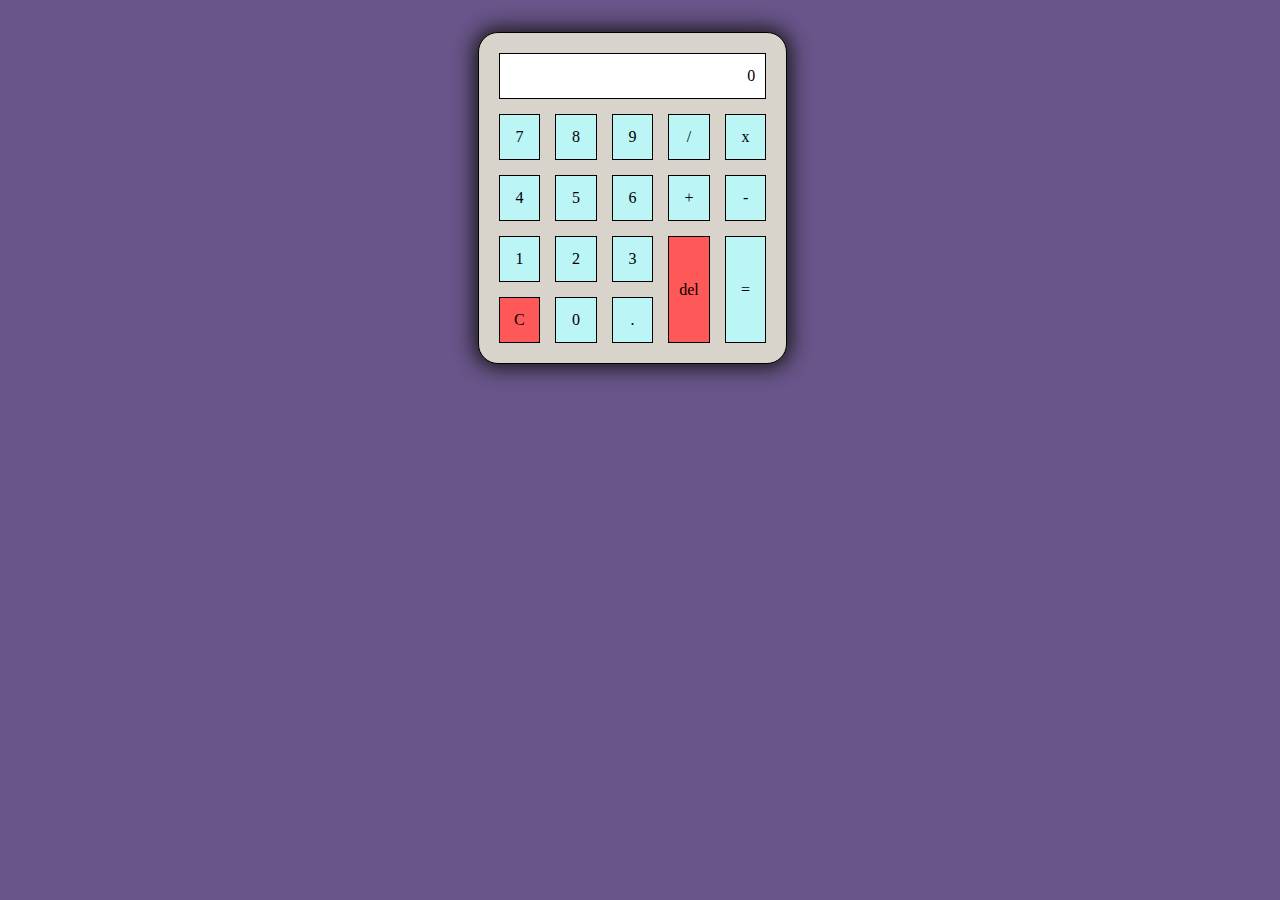
==== Calculator/index.html @ c96461b2 "Добавил новый проэкт" ====
<!DOCTYPE html>
<html lang="en">
  <head>
    <meta charset="UTF-8" />
    <meta name="viewport" content="width=device-width, initial-scale=1.0" />
    <link rel="stylesheet" href="styles/normalize.css" />
    <link rel="stylesheet" href="styles/fonts.css" />
    <link rel="stylesheet" href="styles/styles.css" />
    <script src="scripts/script.js" defer></script>

    <title>Calculator</title>
  </head>
  <body>
    <main class="main" id="main">
      <div class="calc-wrapper">
        <input
          id="result"
          class="result"
          type="text"
          name="result"
          value="0"
          readonly
          data-js-result
        />
        <button
          type="button"
          title="9"
          class="calc-button number-9"
          value="9"
          data-js-number
        >
          9
        </button>
        <button
          type="button"
          title="8"
          class="calc-button number-8"
          value="8"
          data-js-number
        >
          8
        </button>
        <button
          type="button"
          title="7"
          class="calc-button number-7"
          value="7"
          data-js-number
        >
          7
        </button>
        <button
          type="button"
          title="6"
          class="calc-button number-6"
          value="6"
          data-js-number
        >
          6
        </button>
        <button
          type="button"
          title="5"
          class="calc-button number-5"
          value="5"
          data-js-number
        >
          5
        </button>
        <button
          type="button"
          title="4"
          class="calc-button number-4"
          value="4"
          data-js-number
        >
          4
        </button>
        <button
          type="button"
          title="3"
          class="calc-button number-3"
          value="3"
          data-js-number
        >
          3
        </button>
        <button
          type="button"
          title="2"
          class="calc-button number-2"
          value="2"
          data-js-number
        >
          2
        </button>
        <button
          type="button"
          title="1"
          class="calc-button number-1"
          value="1"
          data-js-number
        >
          1
        </button>
        <button
          type="button"
          title="0"
          class="calc-button number-0"
          value="0"
          data-js-number
        >
          0
        </button>
        <button
          type="button"
          title="Делить"
          class="calc-button divide"
          value="/"
          data-js-divide
        >
          /
        </button>
        <button
          type="button"
          title="Умножить"
          class="calc-button multiply"
          value="*"
          data-js-multiply
        >
          x
        </button>
        <button
          type="button"
          title="Сложить"
          class="calc-button add"
          value="+"
          data-js-add
        >
          +
        </button>
        <button
          type="button"
          title="Вычесть"
          class="calc-button subtract"
          value="-"
          data-js-subtract
        >
          -
        </button>
        <button
          type="button"
          title="Равно"
          class="calc-button equal-button"
          value="="
          data-js-equal
        >
          =
        </button>
        <button
          type="button"
          title="Стереть"
          class="calc-button clear-button"
          data-js-clear
        >
          del
        </button>
        <button
          type="button"
          title="Точка"
          class="calc-button dot-button"
          value="."
          data-js-dot
        >
          .
        </button>
        <button
          type="button"
          title="Удалить"
          class="calc-button delete-button"
          value="С"
          data-js-delete
        >
          C
        </button>
      </div>
    </main>
  </body>
</html>
---- Calculator/styles/styles.css ----
body {
  font-family: "Roboto";
  background: rgb(104, 85, 138);
}
button:focus,
button:active,
input:active,
input:focus {
  border: 1px solid #000;
  outline: none;
}
button:active {
  transition-duration: 0.2s;
  scale: 0.9;
}
button:hover {
  box-shadow: 0px 0px 7px 1px #948787;
}
button,
input {
  border: 1px solid #000;
}
.main {
  max-width: 30rem;
  padding: 2rem;
  margin: auto;
  display: flex;
  justify-content: center;
  align-items: center;
}
.calc-wrapper {
  border: 1px solid black;
  padding: 20px;
  background-color: rgb(216, 211, 203);
  border-radius: 20px;
  box-shadow: 0px 0px 20px 4px #1a1818;
  display: grid;
  grid-template-columns: repeat(5, 1fr);
  grid-template-rows: repeat(5, 1fr);
  grid-column-gap: 15px;
  grid-row-gap: 15px;
}
.result {
  text-align: end;
  padding: 10px;
}
.calc-button {
  padding: 10px;
  background-color: rgb(187, 245, 245);
}
.delete-button,
.clear-button {
  background-color: rgb(255, 88, 88);
}
.result {
  grid-area: 1 / 1 / 2 / 6;
}
.number-9 {
  grid-area: 2 / 3 / 3 / 4;
}
.number-8 {
  grid-area: 2 / 2 / 3 / 3;
}
.number-7 {
  grid-area: 2 / 1 / 3 / 2;
}
.number-6 {
  grid-area: 3 / 3 / 4 / 4;
}
.number-5 {
  grid-area: 3 / 2 / 4 / 3;
}
.number-4 {
  grid-area: 3 / 1 / 4 / 2;
}
.number-3 {
  grid-area: 4 / 3 / 5 / 4;
}
.number-2 {
  grid-area: 4 / 2 / 5 / 3;
}
.number-1 {
  grid-area: 4 / 1 / 5 / 2;
}
.divide {
  grid-area: 2 / 4 / 3 / 5;
}
.multiply {
  grid-area: 2 / 5 / 3 / 6;
}
.add {
  grid-area: 3 / 4 / 4 / 5;
}
.subtract {
  grid-area: 3 / 5 / 4 / 6;
}
.clear-button {
  grid-area: 4 / 4 / 6 / 5;
}
.equal-button {
  grid-area: 4 / 5 / 6 / 6;
}
.dot-button {
  grid-area: 5 / 3 / 6 / 4;
}
.number-0 {
  grid-area: 5 / 2 / 6 / 3;
}
.delete-button {
  grid-area: 5 / 1 / 6 / 2;
}
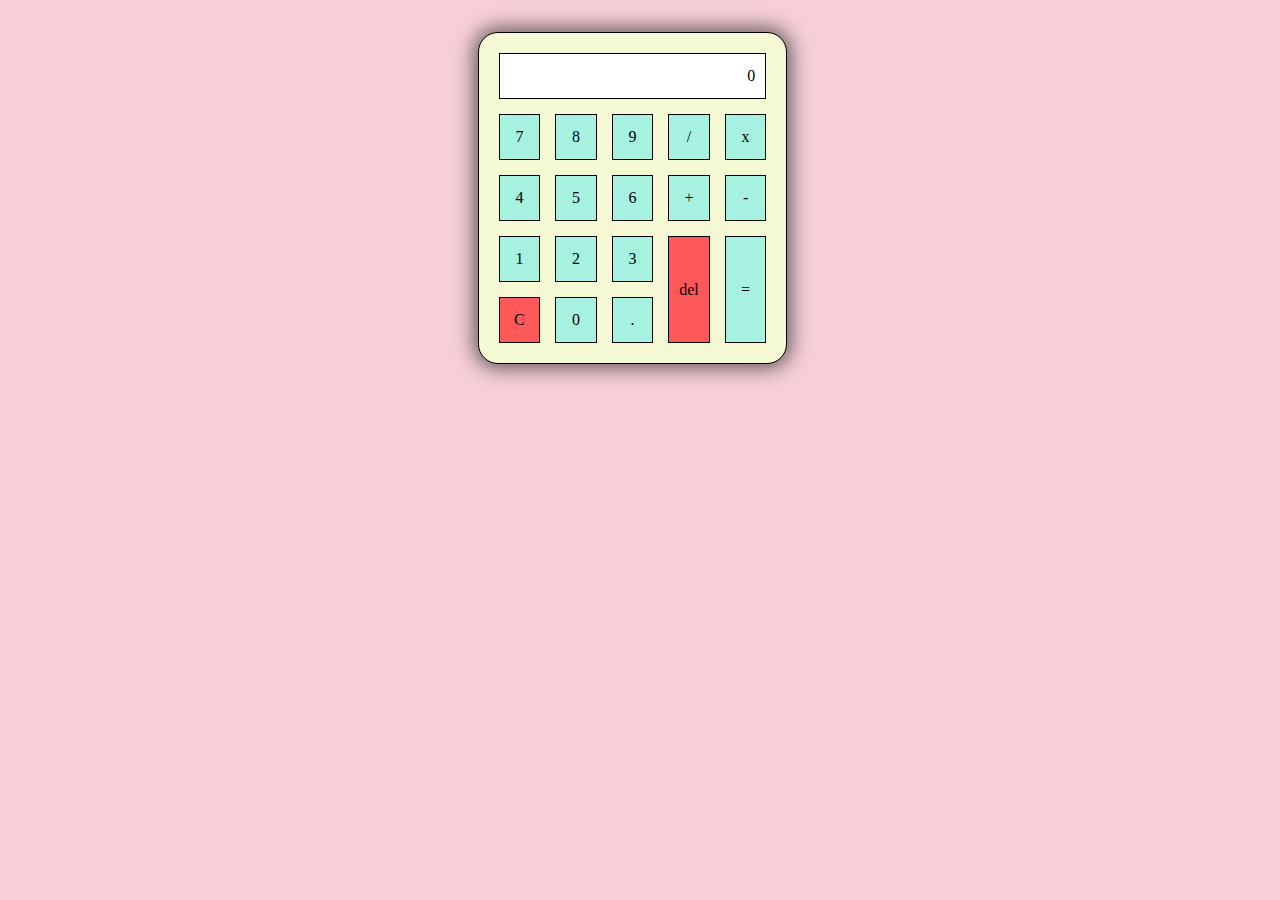
==== commit 7213e901: "End with Calc" ====
--- a/Calculator/index.html
+++ b/Calculator/index.html
@@ -4,15 +4,14 @@
     <meta charset="UTF-8" />
     <meta name="viewport" content="width=device-width, initial-scale=1.0" />
     <link rel="stylesheet" href="styles/normalize.css" />
-    <link rel="stylesheet" href="styles/fonts.css" />
     <link rel="stylesheet" href="styles/styles.css" />
-    <script src="scripts/script.js" defer></script>
+    <script src="scripts/script.js" type="module" defer></script>
 
     <title>Calculator</title>
   </head>
   <body>
     <main class="main" id="main">
-      <div class="calc-wrapper">
+      <div class="calc-wrapper" data-js-root>
         <input
           id="result"
           class="result"
@@ -114,43 +113,43 @@
         </button>
         <button
           type="button"
-          title="Делить"
+          title="Divide"
           class="calc-button divide"
           value="/"
-          data-js-divide
+          data-js-operator
         >
           /
         </button>
         <button
           type="button"
-          title="Умножить"
+          title="Multiply"
           class="calc-button multiply"
           value="*"
-          data-js-multiply
+          data-js-operator
         >
           x
         </button>
         <button
           type="button"
-          title="Сложить"
+          title="Add"
           class="calc-button add"
           value="+"
-          data-js-add
+          data-js-operator
         >
           +
         </button>
         <button
           type="button"
-          title="Вычесть"
+          title="Subtract"
           class="calc-button subtract"
           value="-"
-          data-js-subtract
+          data-js-operator
         >
           -
         </button>
         <button
           type="button"
-          title="Равно"
+          title="Equal"
           class="calc-button equal-button"
           value="="
           data-js-equal
@@ -159,7 +158,7 @@
         </button>
         <button
           type="button"
-          title="Стереть"
+          title="Clear"
           class="calc-button clear-button"
           data-js-clear
         >
@@ -167,7 +166,7 @@
         </button>
         <button
           type="button"
-          title="Точка"
+          title="Dot"
           class="calc-button dot-button"
           value="."
           data-js-dot
@@ -176,7 +175,7 @@
         </button>
         <button
           type="button"
-          title="Удалить"
+          title="Delete"
           class="calc-button delete-button"
           value="С"
           data-js-delete
--- a/Calculator/styles/styles.css
+++ b/Calculator/styles/styles.css
@@ -1,6 +1,6 @@
 body {
   font-family: "Roboto";
-  background: rgb(104, 85, 138);
+  background: #f7cfd8;
 }
 button:focus,
 button:active,
@@ -31,9 +31,9 @@
 .calc-wrapper {
   border: 1px solid black;
   padding: 20px;
-  background-color: rgb(216, 211, 203);
+  background-color: #f4f8d3;
   border-radius: 20px;
-  box-shadow: 0px 0px 20px 4px #1a1818;
+  box-shadow: 0px 0px 20px 4px #615959;
   display: grid;
   grid-template-columns: repeat(5, 1fr);
   grid-template-rows: repeat(5, 1fr);
@@ -46,7 +46,7 @@
 }
 .calc-button {
   padding: 10px;
-  background-color: rgb(187, 245, 245);
+  background-color: #a6f1e0;
 }
 .delete-button,
 .clear-button {
